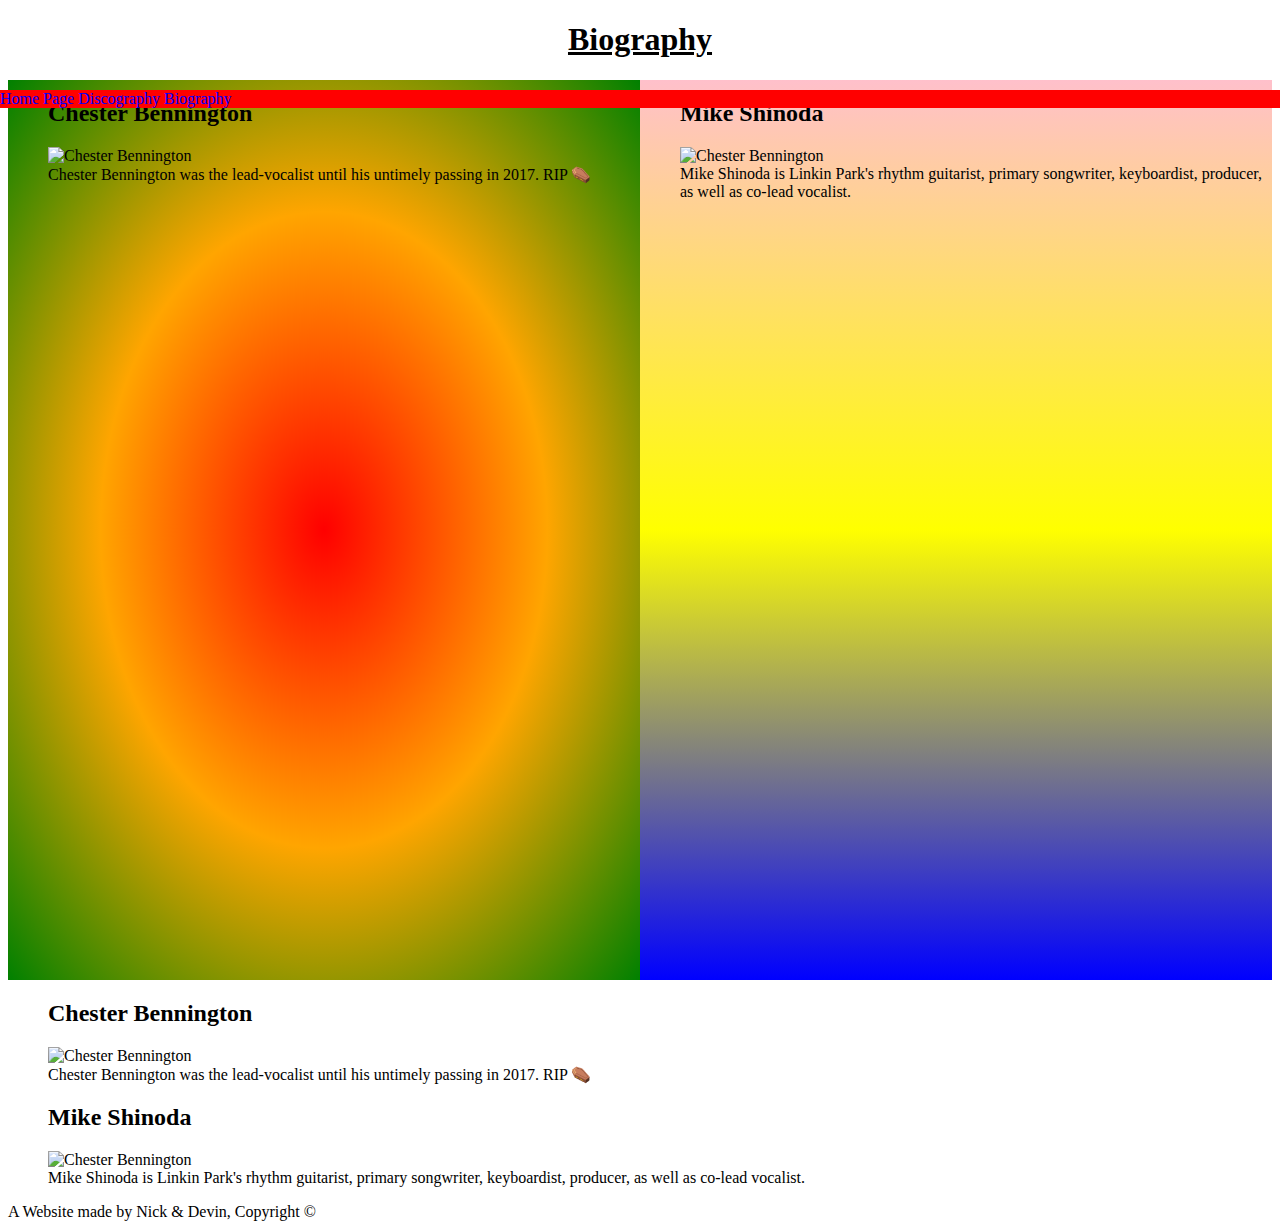
==== pages/biopage.html @ 42fdb8ec "First Commit" ====
<!DOCTYPE html>
<html lang="en">
<head>
    <meta charset="UTF-8">
    <meta name="viewport" content="width=device-width, initial-scale=1.0">
    <meta http-equiv="X-UA-Compatible" content="ie=edge">
    <title>Biography Page</title>
    <link rel="stylesheet" href="../css/styles.css"/>
</head>
<body>
    
    <header>
            <nav>
                    <a href="../index.html">Home Page</a>
                    <a href="discography.html">Discography</a>
                    <a href="biopage.html">Biography</a>
            </nav>
    </header>
    <main>
        <section>
        <h1>Biography</h1>
        <div class="wrapper-panel">
            <div id="chesterbio">       
                <ul>
                    <li><h2>Chester Bennington</h2></li> 
                    <li><img src="http://www.gstatic.com/tv/thumb/persons/595053/595053_v9_ba.jpg" height="400" width="380" alt="Chester Bennington"></li>
                    <li>Chester Bennington was the lead-vocalist until his untimely passing in 2017. RIP ⚰️</li>
                 </ul>
            </div>
            <div id="mikebio">   
                <ul>
                    <li><h2>Mike Shinoda</h2></li> 
                    <li><img src="https://townsquare.media/site/366/files/2015/04/Mike-Shinoda.jpg?w=980&q=75" height="400" width="380" alt="Chester Bennington"></li>
                    <li>Mike Shinoda is Linkin Park's  rhythm guitarist, primary songwriter, keyboardist, producer, as well as co-lead vocalist. ️</li>
                </ul>
            </div>
        </div>
        </section>
        <section>
                <div>
                        <ul>
                           <li><h2>Chester Bennington</h2></li> 
                           <li><img src="http://www.gstatic.com/tv/thumb/persons/595053/595053_v9_ba.jpg" height="400" width="380" alt="Chester Bennington"></li>
                           <li>Chester Bennington was the lead-vocalist until his untimely passing in 2017. RIP ⚰️</li>
                        </ul>
                        <ul>
                            <li><h2>Mike Shinoda</h2></li> 
                            <li><img src="https://townsquare.media/site/366/files/2015/04/Mike-Shinoda.jpg?w=980&q=75" height="400" width="380" alt="Chester Bennington"></li>
                            <li>Mike Shinoda is Linkin Park's  rhythm guitarist, primary songwriter, keyboardist, producer, as well as co-lead vocalist. ️</li>
                        </ul>
                        </div>
        </section>
    </main>
      
<footer>
    A Website made by Nick & Devin, Copyright  &copy; 
</footer>
<link rel="stylesheet" src="css/styles.css"> 
</body>
</html>
---- css/styles.css ----
li {
    list-style-type: none;
 
}
 .wrapper-panel {
    display: flex;
    flex-wrap: nowrap;
    height: 100vh;
}

h1 {
    text-decoration: underline;
    font-size: 2rem;
    text-align: center;
}

#chesterbio{
    background-image: repeating-radial-gradient(red, orange, green);
    width: 50%;
}

#mikebio{
    width: 50%; 
    background-image: repeating-linear-gradient(pink, yellow, blue);
}
 
nav {
    position: fixed; 
    left: 0%; 
    top: 10%; 
    background-color: red; 
    width: 100%;
}

nav > a {
    margin: 0; 
    padding: 0;
    text-decoration: none; 
    color: blue; 

}
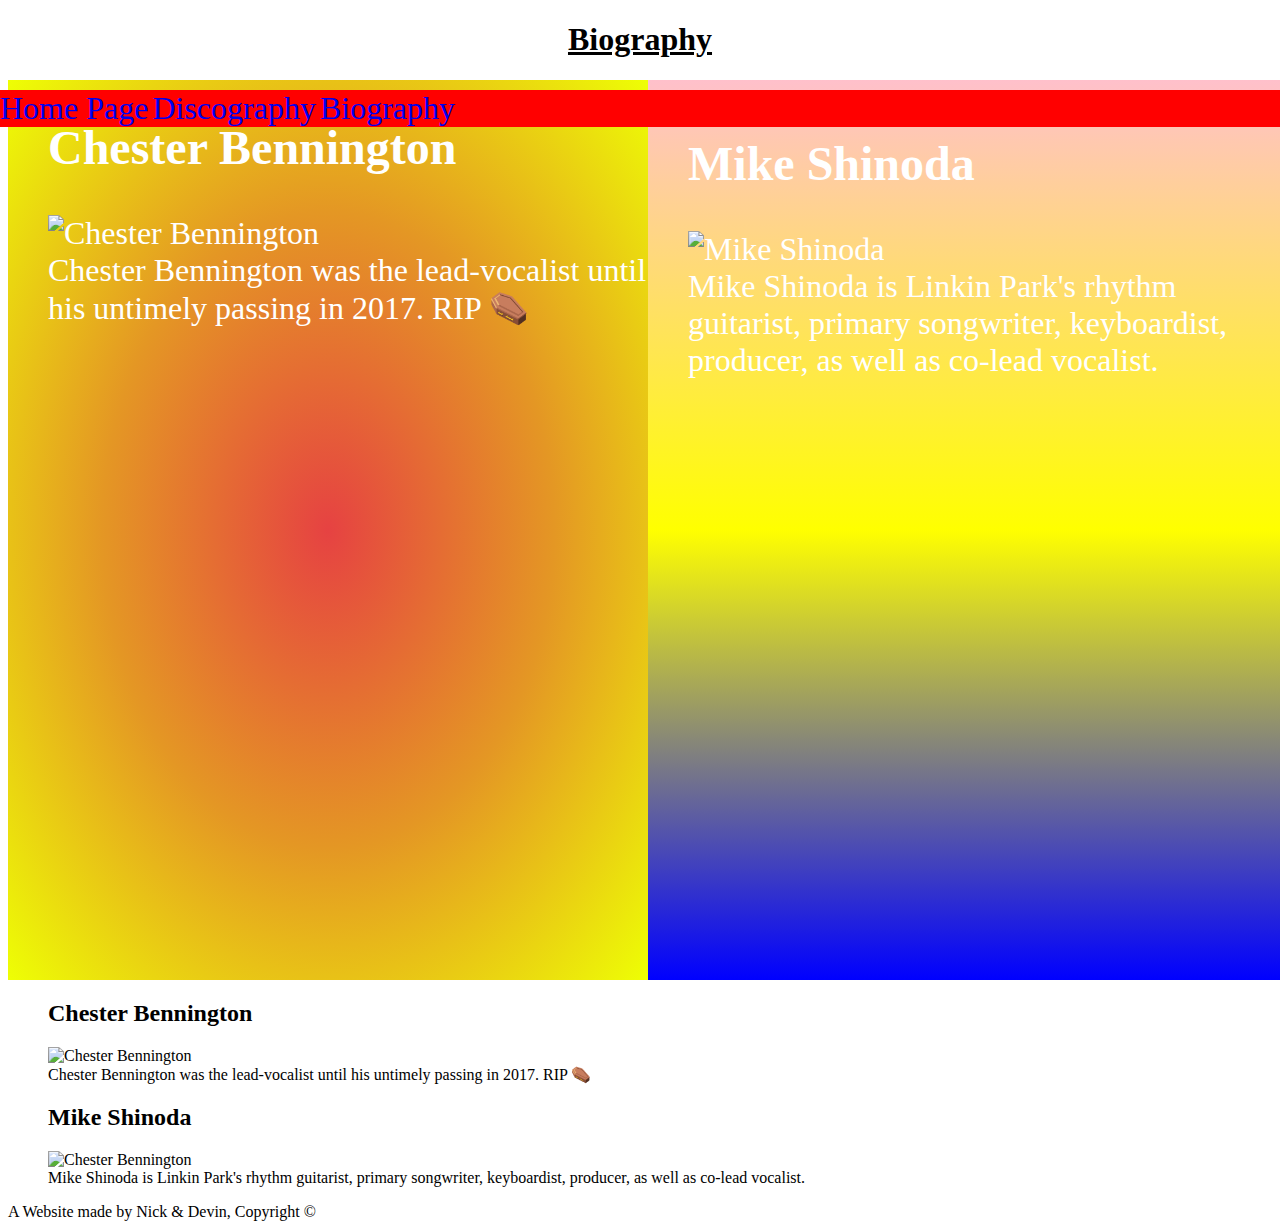
==== commit 99947bdc: "Second Commit" ====
--- a/pages/biopage.html
+++ b/pages/biopage.html
@@ -10,11 +10,11 @@
 <body>
     
     <header>
-            <nav>
-                    <a href="../index.html">Home Page</a>
-                    <a href="discography.html">Discography</a>
-                    <a href="biopage.html">Biography</a>
-            </nav>
+        <nav>
+            <a href="../index.html">Home Page</a>
+            <a href="discography.html">Discography</a>
+            <a href="biopage.html">Biography</a>
+        </nav>
     </header>
     <main>
         <section>
@@ -22,27 +22,27 @@
         <div class="wrapper-panel">
             <div id="chesterbio">       
                 <ul>
-                    <li><h2>Chester Bennington</h2></li> 
-                    <li><img src="http://www.gstatic.com/tv/thumb/persons/595053/595053_v9_ba.jpg" height="400" width="380" alt="Chester Bennington"></li>
-                    <li>Chester Bennington was the lead-vocalist until his untimely passing in 2017. RIP ⚰️</li>
+                    <li class="maintext"><h2>Chester Bennington</h2></li> 
+                    <li class="maintext"><img src="http://www.gstatic.com/tv/thumb/persons/595053/595053_v9_ba.jpg" height="400" width="380" alt="Chester Bennington"></li>
+                    <li class="maintext">Chester Bennington was the lead-vocalist until his untimely passing in 2017. RIP ⚰️</li>
                  </ul>
             </div>
-            <div id="mikebio">   
+            <div class="wrapper-panel" id="mikebio">   
                 <ul>
-                    <li><h2>Mike Shinoda</h2></li> 
-                    <li><img src="https://townsquare.media/site/366/files/2015/04/Mike-Shinoda.jpg?w=980&q=75" height="400" width="380" alt="Chester Bennington"></li>
-                    <li>Mike Shinoda is Linkin Park's  rhythm guitarist, primary songwriter, keyboardist, producer, as well as co-lead vocalist. ️</li>
+                    <li class="maintext"><h2>Mike Shinoda</h2></li> 
+                    <li class="maintext"><img src="https://townsquare.media/site/366/files/2015/04/Mike-Shinoda.jpg?w=980&q=75" height="400" width="380" alt="Mike Shinoda"></li>
+                    <li class="maintext">Mike Shinoda is Linkin Park's  rhythm guitarist, primary songwriter, keyboardist, producer, as well as co-lead vocalist. ️</li>
                 </ul>
             </div>
         </div>
         </section>
         <section>
                 <div>
-                        <ul>
-                           <li><h2>Chester Bennington</h2></li> 
-                           <li><img src="http://www.gstatic.com/tv/thumb/persons/595053/595053_v9_ba.jpg" height="400" width="380" alt="Chester Bennington"></li>
-                           <li>Chester Bennington was the lead-vocalist until his untimely passing in 2017. RIP ⚰️</li>
-                        </ul>
+                    <ul>
+                       <li><h2>Chester Bennington</h2></li> 
+                       <li><img src="http://www.gstatic.com/tv/thumb/persons/595053/595053_v9_ba.jpg" height="400" width="380" alt="Chester Bennington"></li>
+                       <li>Chester Bennington was the lead-vocalist until his untimely passing in 2017. RIP ⚰️</li>
+                    </ul>
                         <ul>
                             <li><h2>Mike Shinoda</h2></li> 
                             <li><img src="https://townsquare.media/site/366/files/2015/04/Mike-Shinoda.jpg?w=980&q=75" height="400" width="380" alt="Chester Bennington"></li>
--- a/css/styles.css
+++ b/css/styles.css
@@ -6,6 +6,7 @@
     display: flex;
     flex-wrap: nowrap;
     height: 100vh;
+    width: 100vw;
 }
 
 h1 {
@@ -15,7 +16,7 @@
 }
 
 #chesterbio{
-    background-image: repeating-radial-gradient(red, orange, green);
+    background-image: repeating-radial-gradient(rgb(230, 66, 66), rgb(228, 151, 36), rgb(238, 255, 4));
     width: 50%;
 }
 
@@ -36,6 +37,10 @@
     margin: 0; 
     padding: 0;
     text-decoration: none; 
-    color: blue; 
+    font-size: 2rem;
+}
 
+.maintext{ 
+    color: white;
+    font-size: 2rem;
 }